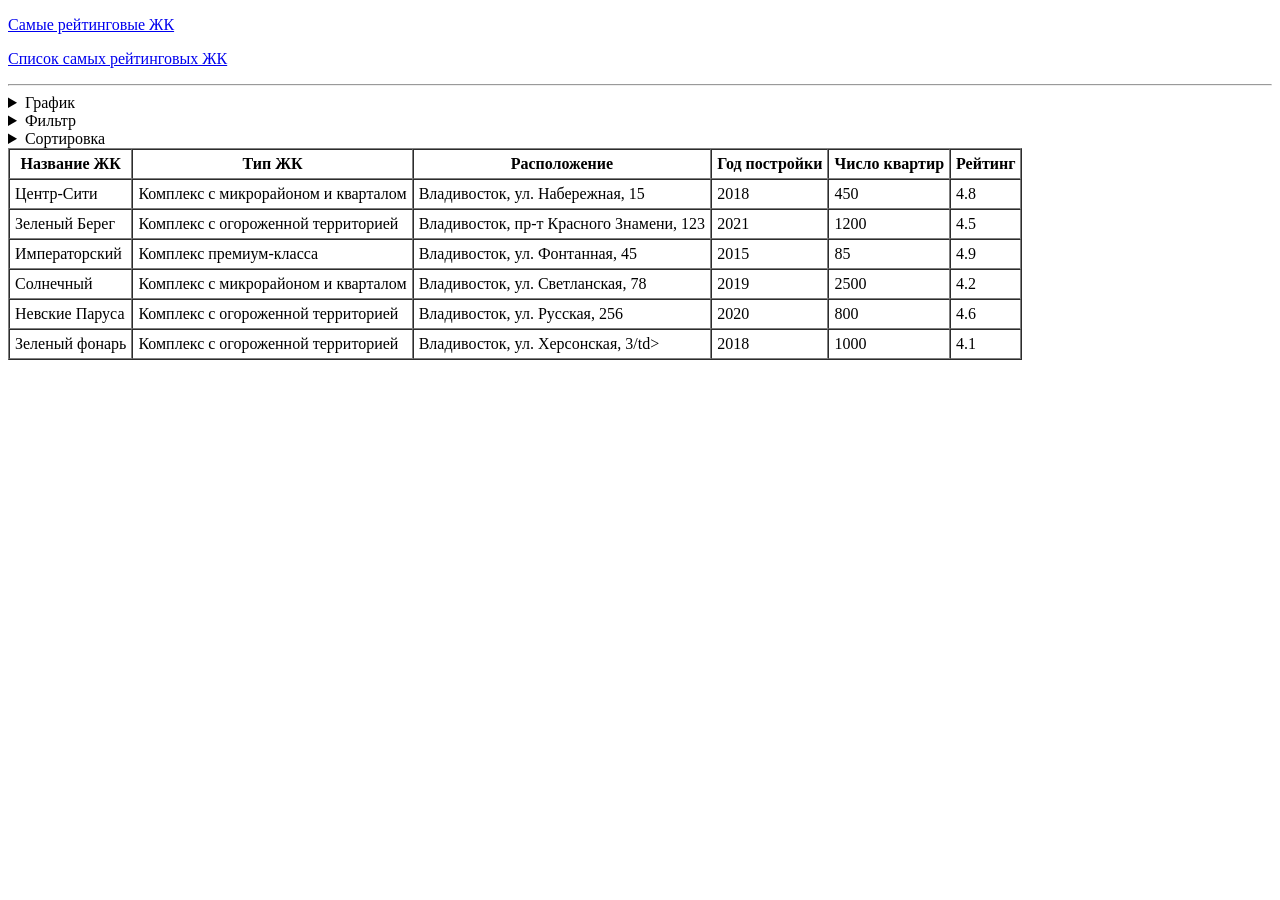
==== card_filter_table.html @ a098db71 "re1.0" ====
<!DOCTYPE html>
<html lang="ru">
<head>
  <meta charset="UTF-8">
  <title>Страница с таблицей</title>
</head>
<body>
    <div class="links_block">
        <p><a href="index.html">Самые рейтинговые ЖК</a></p>
        <p><a href="card_filter_table.html">Список самых рейтинговых ЖК</a></p>
    </div>
    <hr>
    <details>
        <summary>График</summary>
        <form>
            <h4>Значение по оси ОХ</h4>
            <input type="radio" name="ox_value" value="ox_type">Тип ЖК<br>
            <input type="radio" name="ox_value" value="ox_location">Расположение ЖК<br>
            <input type="radio" name="ox_value" value="ox_creation_year">Год постройки<br>

            <h4>Значение по оси OY</h4>
            <input type="checkbox" name="oy_value" value="oy_rating">Минимальный рейтинг ЖК<br>
            <input type="checkbox" name="oy_value" value="oy_reviews">Максимальный рейтинг ЖК<br>
            <input type="checkbox" name="oy_value" value="oy_count_apart">Число квартир<br><br>

            <input type="submit" value="Построить график">
            <p>Здесь будет график</p>
        </form>
    </details>
    <details>
        <summary>Фильтр</summary>
        <form>
            <p>
                <label for="filter_name">Название:</label>
                <input type="text" id="filter_name" name="filter_name">
            </p>
            <p>
                <label for="filer_type">Тип ЖК:</label>
                <input type="text" id="filer_type" name="filer_type">
            </p>
            <p>
                <label for="filter_location">Расположение:</label>
                <input type="text" id="filter_location" name="filter_location">
            </p>
            <p>
                <label for="filter_count_apart">Число квартир ЖК:</label>
                <input type="text" id="filter_count_apart" name="filter_count_apart">
            </p>
            <p>
                <label for="before_filter_creation_year">Год постройки: от </label>
                <input type="text" id="before_filter_creation_year" name="before_filter_creation_year">
                <label for="after_filter_creation_year"> до </label>
                <input type="text" id="after_filter_creation_year" name="after_filter_creation_year">
            </p>
            <p>
                <label for="before_filter_rating">Рейтинг ЖК: от </label>
                <input type="text" id="before_filter_rating" name="before_filter_rating">
                <label for="after_filter_rating"> до </label>
                <input type="text" id="after_filter_rating" name="after_filter_rating">
            </p>
            <input type="submit" value="Найти">
            <br><br>
        </form>
    </details>
    <details>
        <summary>Сортировка</summary>
        <form>
            <p>
                <label for="first_level">Первый уровень: </label>
                <select id="first_level" name="first_level">
                    <option value="none">Нет</option>
                    <option value="name">Название</option>
                    <option value="type">Тип ЖК</option>
                    <option value="location">Расположение</option>
                    <option value="count_apart">Число квартир</option>
                    <option value="creation_year">Год постройки</option>
                    <option value="rating">Рейтинг ЖК</option>
                </select>
                <label for="first_level_order"> по убыванию? </label>
                <input type="checkbox" id="first_level_order" name="first_level_order">
            </p>
             <p>
                <label for="second_level">Второй уровень: </label>
                <select id="second_level" name="second_level">
                    <option value="none">Нет</option>
                    <option value="name">Название</option>
                    <option value="type">Тип ЖК</option>
                    <option value="location">Расположение</option>
                    <option value="count_apart">Число квартир</option>
                    <option value="creation_year">Год постройки</option>
                    <option value="rating">Рейтинг ЖК</option>
                </select>
                <label for="second_level_order"> по убыванию? </label>
                <input type="checkbox" id="second_level_order" name="second_level_order">
            </p>
            <p>
                <label for="third_level">Второй уровень: </label>
                <select id="third_level" name="third_level">
                    <option value="none">Нет</option>
                    <option value="name">Название</option>
                    <option value="type">Тип ЖК</option>
                    <option value="location">Расположение</option>
                    <option value="count_apart">Число квартир</option>
                    <option value="creation_year">Год постройки</option>
                    <option value="rating">Рейтинг ЖК</option>
                </select>
                <label for="third_level_order"> по убыванию? </label>
                <input type="checkbox" id="third_level_order" name="third_level_order">
            </p>
            <input type="submit" value="Сортировать">
            <br><br>
        </form>
    </details>
    <table border="1" cellpadding="5" cellspacing="0">
        <thead>
            <tr>
                <th>Название ЖК</th>
                <th>Тип ЖК</th>
                <th>Расположение</th>
                <th>Год постройки</th>
                <th>Число квартир</th>
                <th>Рейтинг</th>
            </tr>
        </thead>
        <tbody>
            <tr>
                <td>Центр-Сити</td>
                <td>Комплекс с микрорайоном и кварталом</td>
                <td>Владивосток, ул. Набережная, 15</td>
                <td>2018</td>
                <td>450</td>
                <td>4.8</td>
            </tr>
            <tr>
                <td>Зеленый Берег</td>
                <td>Комплекс с огороженной территорией</td>
                <td>Владивосток, пр-т Красного Знамени, 123</td>
                <td>2021</td>
                <td>1200</td>
                <td>4.5</td>
            </tr>
            <tr>
                <td>Императорский</td>
                <td>Комплекс премиум-класса</td>
                <td>Владивосток, ул. Фонтанная, 45</td>
                <td>2015</td>
                <td>85</td>
                <td>4.9</td>
            </tr>
            <tr>
                <td>Солнечный</td>
                <td>Комплекс с микрорайоном и кварталом</td>
                <td>Владивосток, ул. Светланская, 78</td>
                <td>2019</td>
                <td>2500</td>
                <td>4.2</td>
            </tr>
            <tr>
                <td>Невские Паруса</td>
                <td>Комплекс с огороженной территорией</td>
                <td>Владивосток, ул. Русская, 256</td>
                <td>2020</td>
                <td>800</td>
                <td>4.6</td>
            </tr>
            <tr>
                <td>Зеленый фонарь</td>
                <td>Комплекс с огороженной территорией</td>
                <td>Владивосток, ул. Херсонская, 3/td>
                <td>2018</td>
                <td>1000</td>
                <td>4.1</td>
            </tr>
        </tbody>
    </table>
</body>
</html>
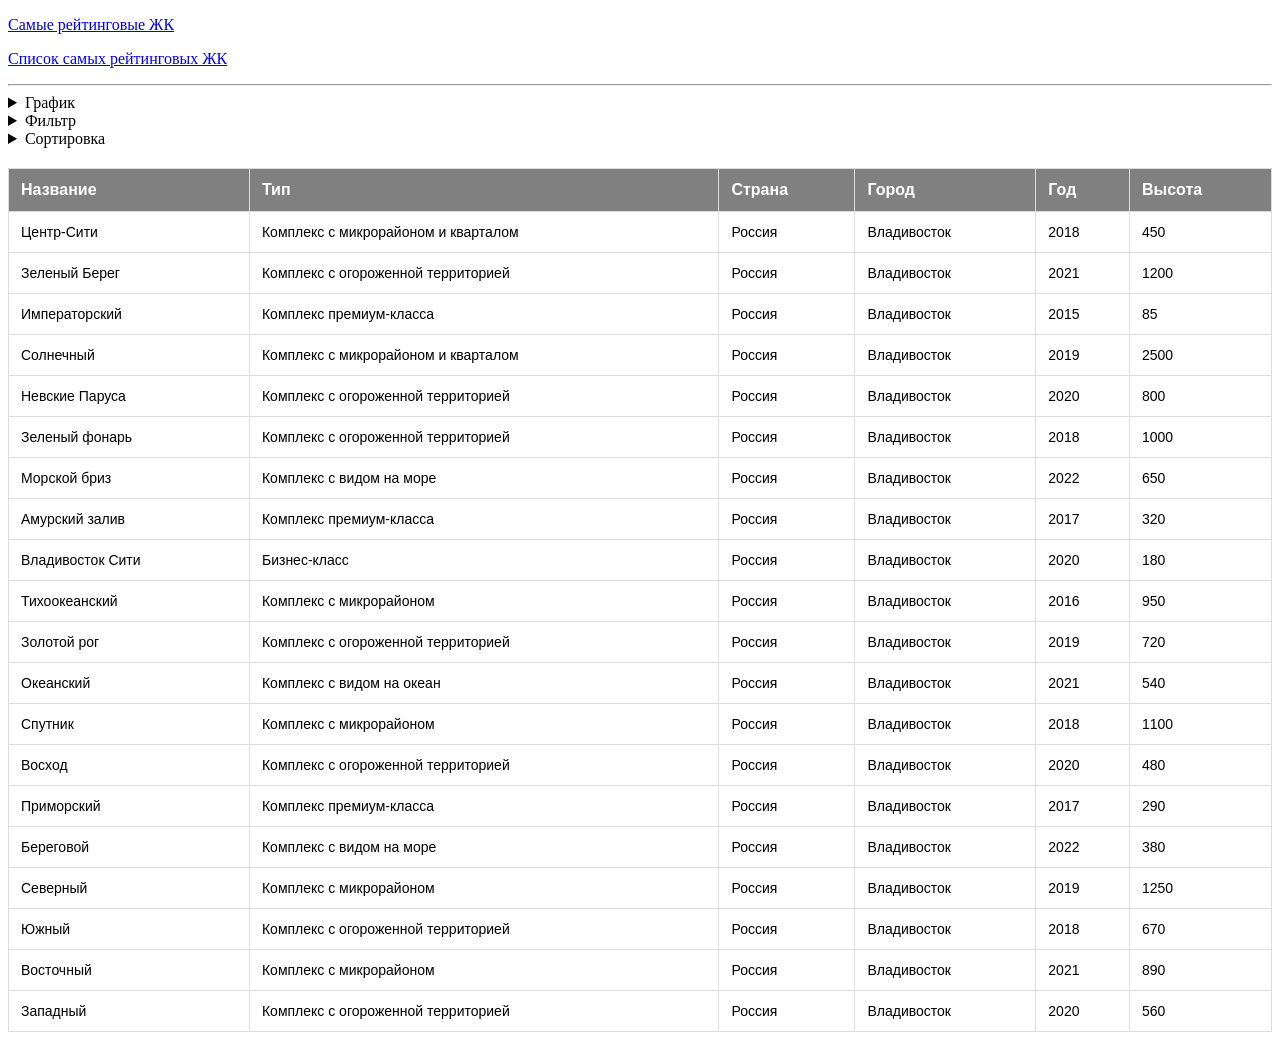
==== commit 496d0099: "lab1" ====
--- a/card_filter_table.html
+++ b/card_filter_table.html
@@ -3,6 +3,7 @@
 <head>
   <meta charset="UTF-8">
   <title>Страница с таблицей</title>
+  <link rel="stylesheet" href="CSS/style.css">
 </head>
 <body>
     <div class="links_block">
@@ -15,7 +16,6 @@
         <form>
             <h4>Значение по оси ОХ</h4>
             <input type="radio" name="ox_value" value="ox_type">Тип ЖК<br>
-            <input type="radio" name="ox_value" value="ox_location">Расположение ЖК<br>
             <input type="radio" name="ox_value" value="ox_creation_year">Год постройки<br>
 
             <h4>Значение по оси OY</h4>
@@ -29,149 +29,67 @@
     </details>
     <details>
         <summary>Фильтр</summary>
-        <form>
+        <form id="filter">
             <p>
-                <label for="filter_name">Название:</label>
-                <input type="text" id="filter_name" name="filter_name">
+                <label for="structure">Название:</label>
+                <input type="text" id="structure" name="structure">
             </p>
             <p>
-                <label for="filer_type">Тип ЖК:</label>
-                <input type="text" id="filer_type" name="filer_type">
+                <label for="category">Тип:</label>
+                <input type="text" id="category" name="category">
             </p>
             <p>
-                <label for="filter_location">Расположение:</label>
-                <input type="text" id="filter_location" name="filter_location">
+                <label for="country">Страна:</label>
+                <input type="text" id="country" name="country">
             </p>
             <p>
-                <label for="filter_count_apart">Число квартир ЖК:</label>
-                <input type="text" id="filter_count_apart" name="filter_count_apart">
+                <label for="city">Город:</label>
+                <input type="text" id="city" name="city">
             </p>
             <p>
-                <label for="before_filter_creation_year">Год постройки: от </label>
-                <input type="text" id="before_filter_creation_year" name="before_filter_creation_year">
-                <label for="after_filter_creation_year"> до </label>
-                <input type="text" id="after_filter_creation_year" name="after_filter_creation_year">
+                <label for="yearFrom">Год: </label>
+                от <input type="number" id="yearFrom" name="yearFrom">
+                до <input type="number" id="yearTo" name="yearTo">
             </p>
             <p>
-                <label for="before_filter_rating">Рейтинг ЖК: от </label>
-                <input type="text" id="before_filter_rating" name="before_filter_rating">
-                <label for="after_filter_rating"> до </label>
-                <input type="text" id="after_filter_rating" name="after_filter_rating">
+                <label for="heightFrom">Высота:</label>
+                от <input type="number" id="heightFrom" name="heightFrom">
+                до <input type="number" id="heightTo" name="heightTo">
             </p>
-            <input type="submit" value="Найти">
-            <br><br>
+            <input type="button" id="findButton" value="Найти">
+            <input type="button" id="clearButton" value="Очистить фильтры">
         </form>
     </details>
     <details>
         <summary>Сортировка</summary>
-        <form>
+        <form id="sort">
+            <p> Сортировать по</p>
             <p>
-                <label for="first_level">Первый уровень: </label>
-                <select id="first_level" name="first_level">
-                    <option value="none">Нет</option>
-                    <option value="name">Название</option>
-                    <option value="type">Тип ЖК</option>
-                    <option value="location">Расположение</option>
-                    <option value="count_apart">Число квартир</option>
-                    <option value="creation_year">Год постройки</option>
-                    <option value="rating">Рейтинг ЖК</option>
+                <select id="fieldsFirst">
                 </select>
-                <label for="first_level_order"> по убыванию? </label>
-                <input type="checkbox" id="first_level_order" name="first_level_order">
-            </p>
-             <p>
-                <label for="second_level">Второй уровень: </label>
-                <select id="second_level" name="second_level">
-                    <option value="none">Нет</option>
-                    <option value="name">Название</option>
-                    <option value="type">Тип ЖК</option>
-                    <option value="location">Расположение</option>
-                    <option value="count_apart">Число квартир</option>
-                    <option value="creation_year">Год постройки</option>
-                    <option value="rating">Рейтинг ЖК</option>
-                </select>
-                <label for="second_level_order"> по убыванию? </label>
-                <input type="checkbox" id="second_level_order" name="second_level_order">
+                по убыванию? <input type="checkbox" id="fieldsFirstDesc">
             </p>
             <p>
-                <label for="third_level">Второй уровень: </label>
-                <select id="third_level" name="third_level">
-                    <option value="none">Нет</option>
-                    <option value="name">Название</option>
-                    <option value="type">Тип ЖК</option>
-                    <option value="location">Расположение</option>
-                    <option value="count_apart">Число квартир</option>
-                    <option value="creation_year">Год постройки</option>
-                    <option value="rating">Рейтинг ЖК</option>
+                <select id="fieldsSecond">
                 </select>
-                <label for="third_level_order"> по убыванию? </label>
-                <input type="checkbox" id="third_level_order" name="third_level_order">
+                по убыванию? <input type="checkbox" id="fieldsSecondDesc">
             </p>
-            <input type="submit" value="Сортировать">
-            <br><br>
+            <p>
+                <select id="fieldsThird">
+                </select>
+                по убыванию? <input type="checkbox" id="fieldsThirdDesc">
+            </p>
+            <input type="button" id="sortButton" value="Сортировать">
+            <input type="button" id="resetSortButton" value="Сбросить сортировку">
         </form>
     </details>
-    <table border="1" cellpadding="5" cellspacing="0">
-        <thead>
-            <tr>
-                <th>Название ЖК</th>
-                <th>Тип ЖК</th>
-                <th>Расположение</th>
-                <th>Год постройки</th>
-                <th>Число квартир</th>
-                <th>Рейтинг</th>
-            </tr>
-        </thead>
-        <tbody>
-            <tr>
-                <td>Центр-Сити</td>
-                <td>Комплекс с микрорайоном и кварталом</td>
-                <td>Владивосток, ул. Набережная, 15</td>
-                <td>2018</td>
-                <td>450</td>
-                <td>4.8</td>
-            </tr>
-            <tr>
-                <td>Зеленый Берег</td>
-                <td>Комплекс с огороженной территорией</td>
-                <td>Владивосток, пр-т Красного Знамени, 123</td>
-                <td>2021</td>
-                <td>1200</td>
-                <td>4.5</td>
-            </tr>
-            <tr>
-                <td>Императорский</td>
-                <td>Комплекс премиум-класса</td>
-                <td>Владивосток, ул. Фонтанная, 45</td>
-                <td>2015</td>
-                <td>85</td>
-                <td>4.9</td>
-            </tr>
-            <tr>
-                <td>Солнечный</td>
-                <td>Комплекс с микрорайоном и кварталом</td>
-                <td>Владивосток, ул. Светланская, 78</td>
-                <td>2019</td>
-                <td>2500</td>
-                <td>4.2</td>
-            </tr>
-            <tr>
-                <td>Невские Паруса</td>
-                <td>Комплекс с огороженной территорией</td>
-                <td>Владивосток, ул. Русская, 256</td>
-                <td>2020</td>
-                <td>800</td>
-                <td>4.6</td>
-            </tr>
-            <tr>
-                <td>Зеленый фонарь</td>
-                <td>Комплекс с огороженной территорией</td>
-                <td>Владивосток, ул. Херсонская, 3/td>
-                <td>2018</td>
-                <td>1000</td>
-                <td>4.1</td>
-            </tr>
-        </tbody>
+    <table id="list">
     </table>
+
+    <script src="JavaScript/data.js"></script>
+    <script src="JavaScript/table.js"></script>
+    <script src="JavaScript/filter.js"></script>
+    <script src="JavaScript/sort.js"></script>
+    <script src="JavaScript/main.js"></script>
 </body>
-</html>+</html>
--- a/CSS/style.css
+++ b/CSS/style.css
@@ -0,0 +1,31 @@
+table {
+  width: 100%;
+  border-collapse: collapse;
+  margin: 20px 0;
+  font-family: Arial, sans-serif;
+}
+
+th, td {
+  padding: 12px;
+  text-align: left;
+  border: 1px solid #ddd;
+}
+
+th {
+  color: white;
+  background-color: gray;
+}
+
+td {
+  font-size: 14px;
+}
+
+table {
+  
+  overflow: hidden;
+}
+
+form {
+  margin: 10px 0;
+}
+
